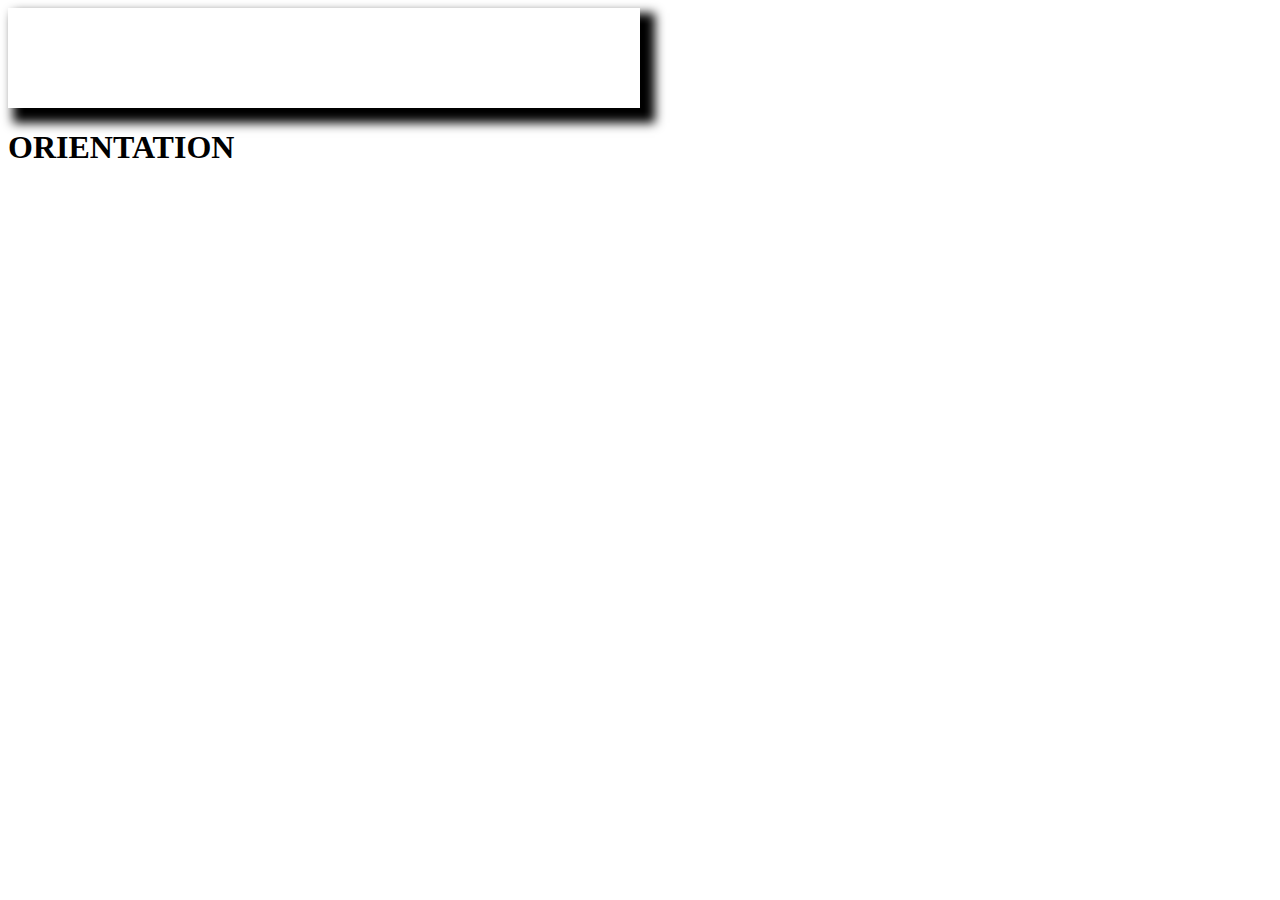
==== demosensor/index.html @ 7986065c "Update index.html" ====
<!DOCTYPE html>
<html lang="en">
<head>
    <meta charset="UTF-8">
    <meta name="viewport" content="width=device-width, initial-scale=1.0">
    <title>Document</title>
    <style>
        #box {
            -webkit-box-shadow: 10px 10px 10px 5px #000000;
            box-shadow: 10px 10px 10px 5px #000000;
            width: 50%;
            height: 100px;
        }
    </style>
    <script>
        function inicializar() {
            var box = document.getElementById("box");
            window.addEventListener('deviceorientation', function(event) {
                var alpha = event.alpha;
                var beta = event.beta;
                var gamma = event.gamma;
                document.getElementById("alpha").innerHTML = alpha;
                document.getElementById("beta").innerHTML = beta;
                document.getElementById("gamma").innerHTML = gamma;

                box.setAttribute("style", "-webkit-box-shadow: 10px 10px "+gamma+"px 5px #000000;");
                box.setAttribute("style", "box-shadow: 10px 10px "+gamma+"px 5px #000000;");
            },true);
            /* window.addEventListener('devicemotion', function(event) {
                var x = event.accelerationIncludingGravity.x;
                var y = event.accelerationIncludingGravity.y;
                var z = event.accelerationIncludingGravity.z;
                document.getElementById("x").innerHTML = x;
                document.getElementById("y").innerHTML = y;
                document.getElementById("z").innerHTML = z;
            },true); */
        }
    </script>
</head>
<body onload="inicializar()">
    <div id="box">
        
    </div>
    <h1>ORIENTATION</h1>
    <div id="alpha"></div>
    <div id="beta"></div>
    <div id="gamma"></div>
    
    <!-- <h1>MOTION</h1>
    <div id="x"></div>
    <div id="y"></div>
    <div id="z"></div> -->
    
</body>
</html>
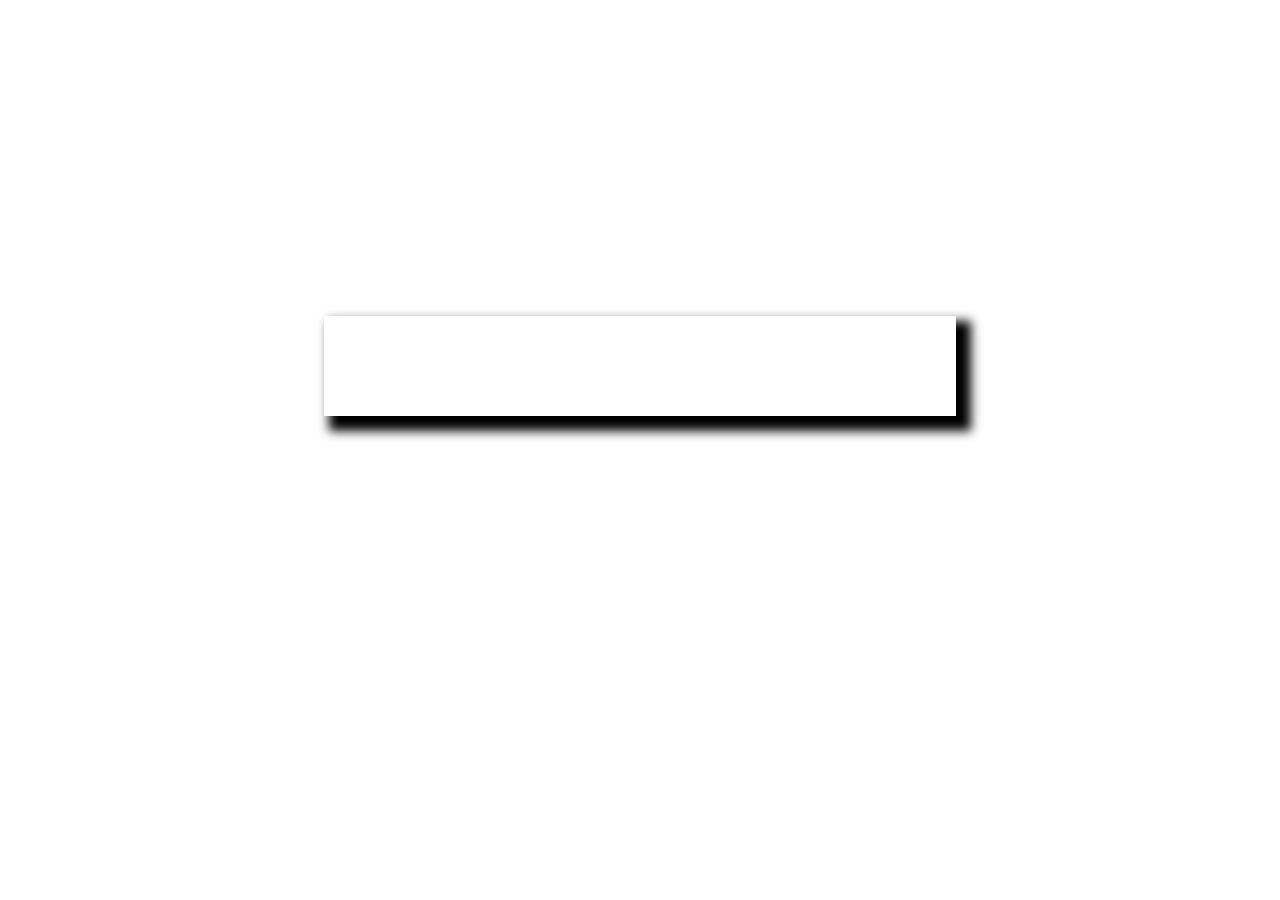
==== commit 31fbc2cc: "Update index.html" ====
--- a/demosensor/index.html
+++ b/demosensor/index.html
@@ -6,10 +6,13 @@
     <title>Document</title>
     <style>
         #box {
+            width: 50%;
+            height: 100px;
+            margin:auto;
+            margin-top:25%;
+
             -webkit-box-shadow: 10px 10px 10px 5px #000000;
             box-shadow: 10px 10px 10px 5px #000000;
-            width: 50%;
-            height: 100px;
         }
     </style>
     <script>
@@ -23,8 +26,8 @@
                 document.getElementById("beta").innerHTML = beta;
                 document.getElementById("gamma").innerHTML = gamma;
 
-                box.setAttribute("style", "-webkit-box-shadow: 10px 10px "+gamma+"px 5px #000000;");
-                box.setAttribute("style", "box-shadow: 10px 10px "+gamma+"px 5px #000000;");
+                box.setAttribute("style", "-webkit-box-shadow: " + gamma + "px "+beta+"px 10px 5px #000000;");
+                box.setAttribute("style", "box-shadow: " + gamma + "px "+beta+"px 10px 5px #000000;");
             },true);
             /* window.addEventListener('devicemotion', function(event) {
                 var x = event.accelerationIncludingGravity.x;
@@ -41,10 +44,10 @@
     <div id="box">
         
     </div>
-    <h1>ORIENTATION</h1>
+    <!-- <h1>ORIENTATION</h1>
     <div id="alpha"></div>
     <div id="beta"></div>
-    <div id="gamma"></div>
+    <div id="gamma"></div> -->
     
     <!-- <h1>MOTION</h1>
     <div id="x"></div>
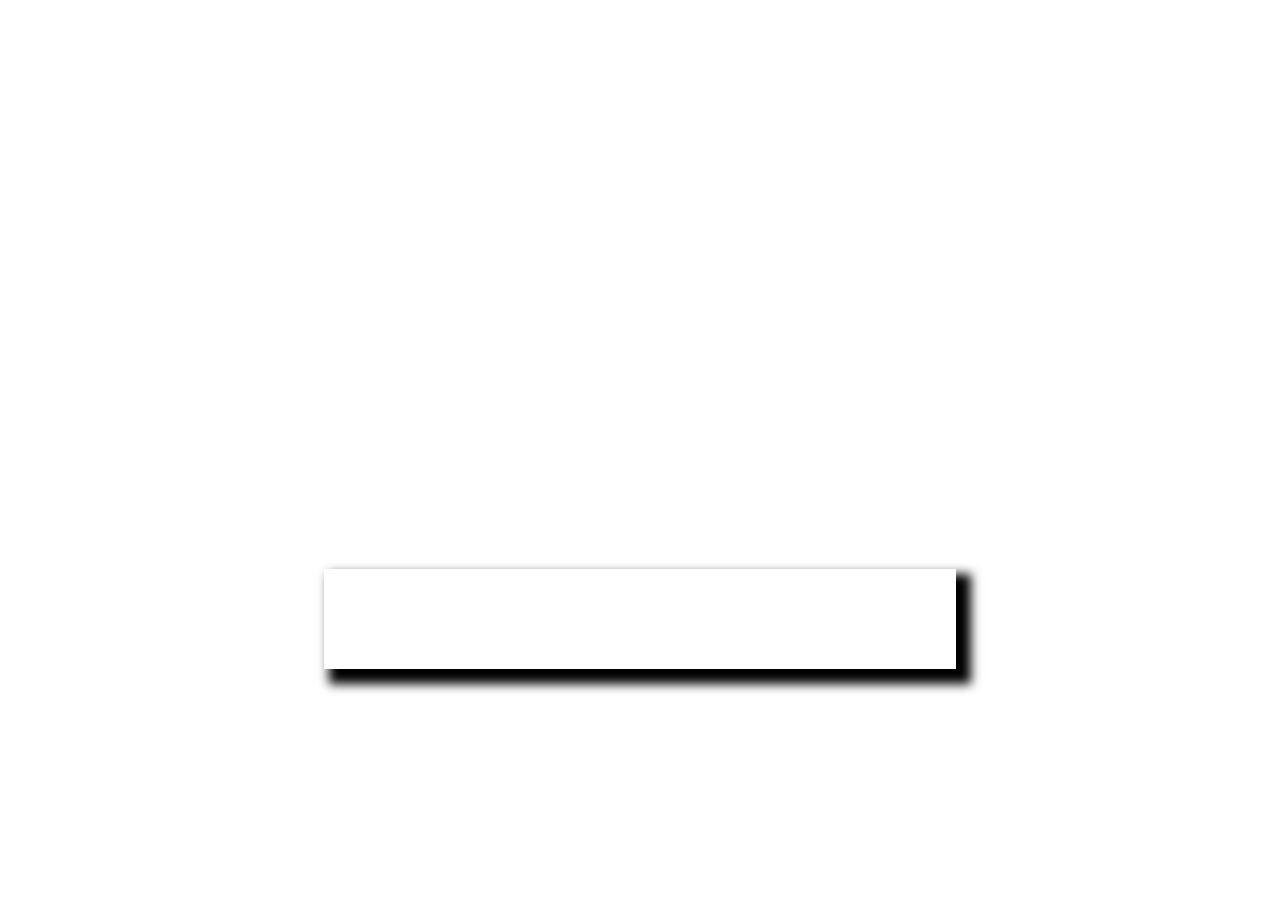
==== commit f7285af9: "Update index.html" ====
--- a/demosensor/index.html
+++ b/demosensor/index.html
@@ -9,7 +9,7 @@
             width: 50%;
             height: 100px;
             margin:auto;
-            margin-top:25%;
+            margin-top:45%;
 
             -webkit-box-shadow: 10px 10px 10px 5px #000000;
             box-shadow: 10px 10px 10px 5px #000000;
@@ -18,13 +18,14 @@
     <script>
         function inicializar() {
             var box = document.getElementById("box");
+            window.navigator.vibrate(300,1000,300,1000,300,2000,100);
             window.addEventListener('deviceorientation', function(event) {
                 var alpha = event.alpha;
                 var beta = event.beta;
                 var gamma = event.gamma;
-                document.getElementById("alpha").innerHTML = alpha;
+                /* document.getElementById("alpha").innerHTML = alpha;
                 document.getElementById("beta").innerHTML = beta;
-                document.getElementById("gamma").innerHTML = gamma;
+                document.getElementById("gamma").innerHTML = gamma; */
 
                 box.setAttribute("style", "-webkit-box-shadow: " + gamma + "px "+beta+"px 10px 5px #000000;");
                 box.setAttribute("style", "box-shadow: " + gamma + "px "+beta+"px 10px 5px #000000;");
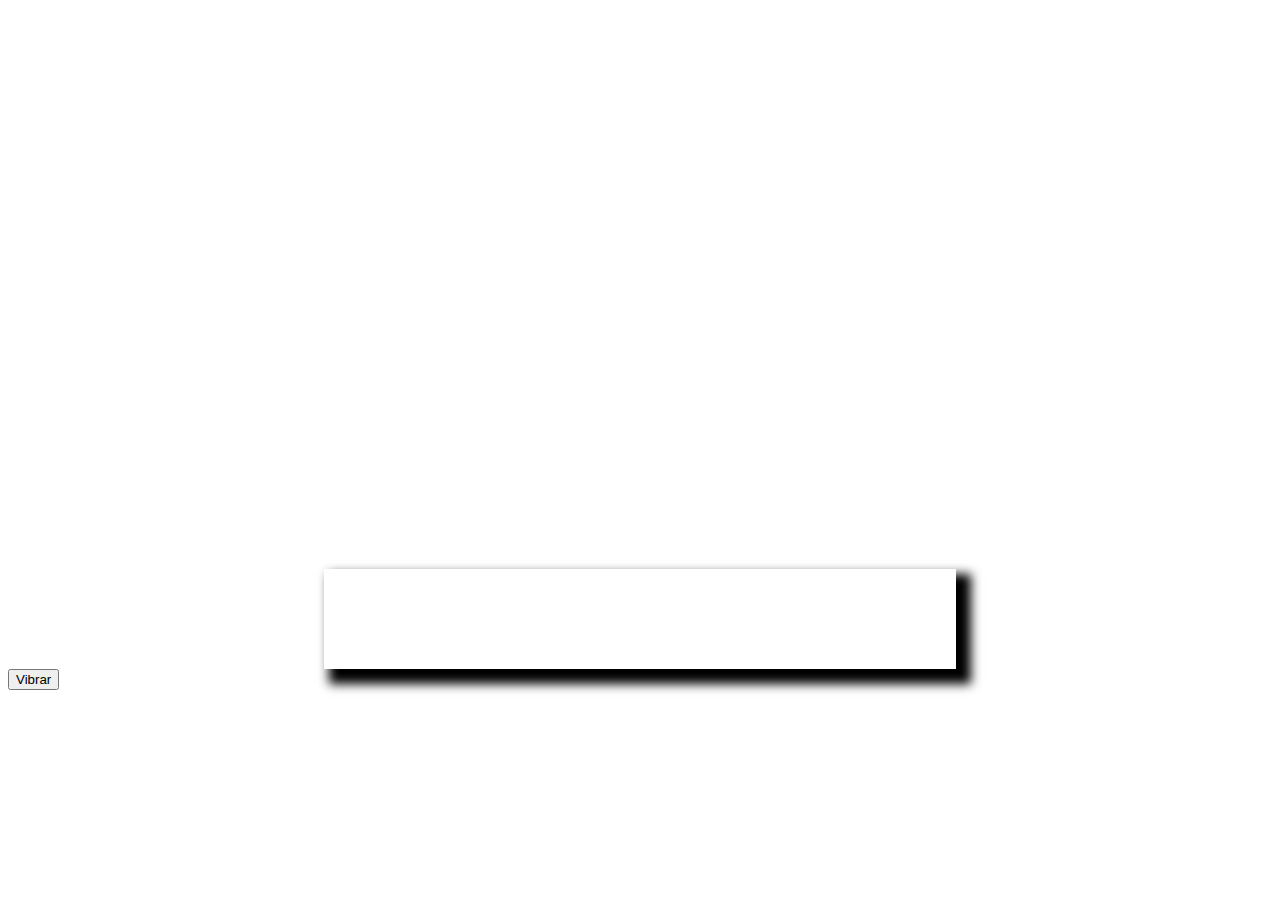
==== commit add18848: "Update index.html" ====
--- a/demosensor/index.html
+++ b/demosensor/index.html
@@ -16,9 +16,11 @@
         }
     </style>
     <script>
+        function vibrar() {
+            window.navigator.vibrate(500);
+        }
         function inicializar() {
             var box = document.getElementById("box");
-            window.navigator.vibrate(300,1000,300,1000,300,2000,100);
             window.addEventListener('deviceorientation', function(event) {
                 var alpha = event.alpha;
                 var beta = event.beta;
@@ -45,6 +47,7 @@
     <div id="box">
         
     </div>
+    <button onclick="vibrar()">Vibrar</button>
     <!-- <h1>ORIENTATION</h1>
     <div id="alpha"></div>
     <div id="beta"></div>
